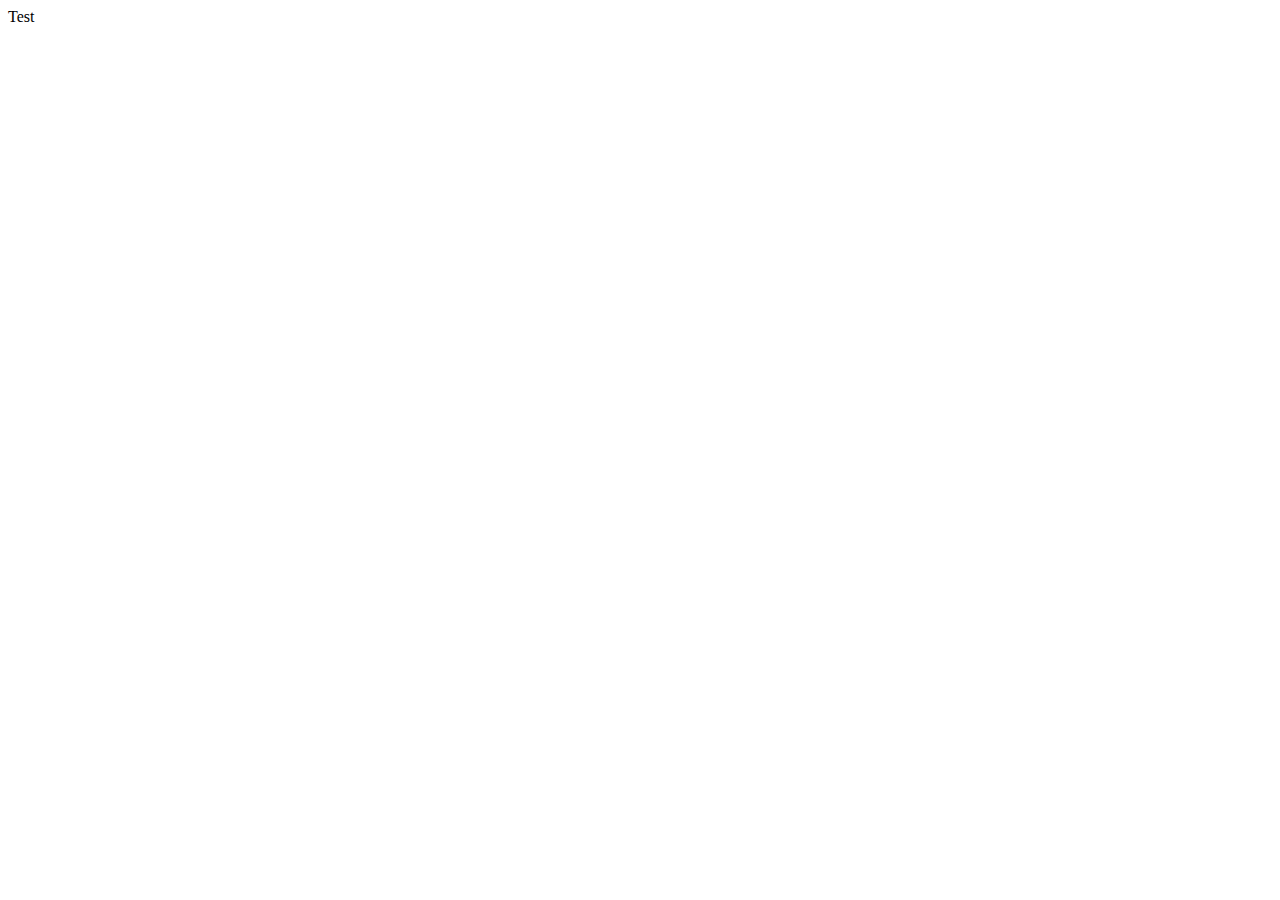
==== index.html @ a4023538 "Create index.html" ====
<!DOCTYPE html>
<html>
<head>
  <title>wo80 . GitHub Pages</title>

	<meta http-equiv="Content-Type" content="text/html; charset=utf-8">
	<meta name="author" content="Christian Woltering" />
	<meta name="keywords" content="wo80, Christian Woltering, GitHub Pages" />
	<meta name="description" content="GitHub pages hosting wo80 webapp demos and other stuff." />
	<!--
	<script type="text/javascript" src="http://code.jquery.com/jquery-latest.min.js"></script>
	<link type="text/css" rel="stylesheet" href="style.css" media="screen" />
	-->
</head>

<body>
Test
</body>
</html>
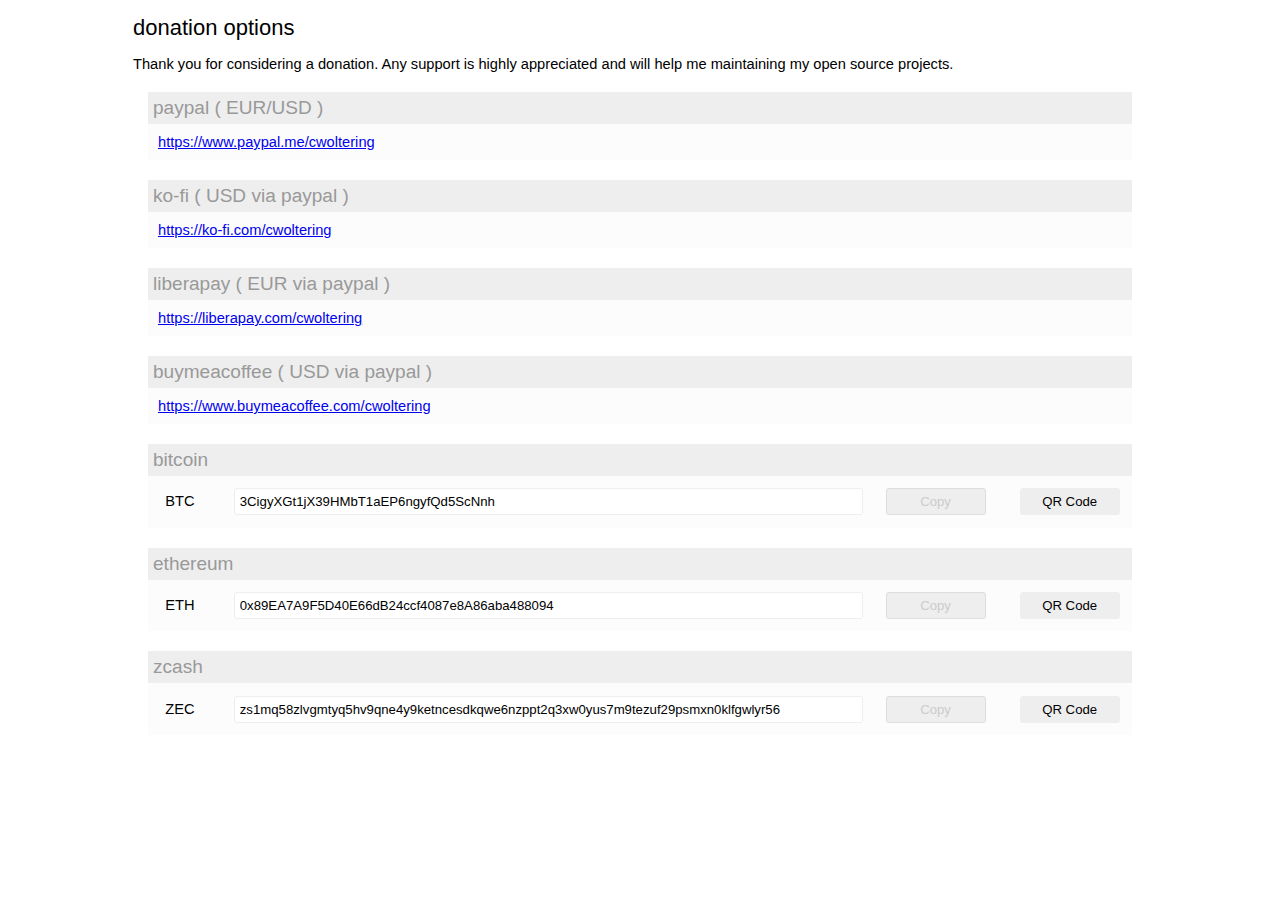
==== commit 55b987d7: "Delete donation options page, add content to index.html." ====
--- a/index.html
+++ b/index.html
@@ -1,19 +1,138 @@
 <!DOCTYPE html>
-<html>
+<html lang="en">
 <head>
-  <title>wo80 . GitHub Pages</title>
+	<title>wo80.github.io</title>
 
-	<meta http-equiv="Content-Type" content="text/html; charset=utf-8">
-	<meta name="author" content="Christian Woltering" />
-	<meta name="keywords" content="wo80, Christian Woltering, GitHub Pages" />
-	<meta name="description" content="GitHub pages hosting wo80 webapp demos and other stuff." />
-	<!--
-	<script type="text/javascript" src="http://code.jquery.com/jquery-latest.min.js"></script>
-	<link type="text/css" rel="stylesheet" href="style.css" media="screen" />
-	-->
+	<meta charset="UTF-8">
+	<meta name="viewport" content="width=device-width, initial-scale=1.0">
+	<meta name="description" content="home of wo80 - donation options">
+	<meta name="keywords" content="wo80, support, donation, paypal, bitcoin, ethereum, zcash">
+	<meta name="author" content="wo80">
+
+	<link href="/assets/default.css" media="screen" rel="stylesheet" type="text/css" />
 </head>
+<body>
 
-<body>
-Test
+<div class="center">
+
+<h1>donation options</h1>
+
+<p>Thank you for considering a donation. Any support is highly appreciated and will help me maintaining my open source projects.</p>
+<div class="card">
+	<div class="header">paypal ( EUR/USD )</div>
+	<div class="content">
+	<p>
+	<a href="https://www.paypal.me/cwoltering">https://www.paypal.me/cwoltering</a>
+	</p>
+	</div>
+</div>
+
+<div class="card">
+	<div class="header">ko-fi ( USD via paypal )</div>
+	<div class="content">
+	<p>
+	<a href="https://ko-fi.com/cwoltering">https://ko-fi.com/cwoltering</a>
+	</p>
+	</div>
+</div>
+
+<div class="card">
+	<div class="header">liberapay ( EUR via paypal )</div>
+	<div class="content">
+	<p>
+	<a href="https://liberapay.com/cwoltering">https://liberapay.com/cwoltering</a>
+	</p>
+	</div>
+</div>
+
+<div class="card">
+	<div class="header">buymeacoffee ( USD via paypal )</div>
+	<div class="content">
+	<p>
+	<a href="https://www.buymeacoffee.com/cwoltering">https://www.buymeacoffee.com/cwoltering</a>
+	</p>
+	</div>
+</div>
+
+<div class="card">
+	<div class="header">bitcoin</div>
+	<div class="content flex">
+		<div class="item"><label for="BTC">BTC</label></div>
+		<div class="item item-center"><input type="text" name="BTC" id="BTC" value="3CigyXGt1jX39HMbT1aEP6ngyfQd5ScNnh" /></div>
+		<div class="item"><button class="copy">Copy</button></div>
+		<div class="item"><button class="qr">QR Code</button></div>
+	</div>
+	<div class="qr">
+		<img src="/img/crypto-qr-bitcoin.png" />
+	</div>
+</div>
+
+<div class="card">
+	<div class="header">ethereum</div>
+	<div class="content flex">
+		<div class="item"><label for="ETH">ETH</label></div>
+		<div class="item item-center"><input type="text" name="ETH" id="ETH" value="0x89EA7A9F5D40E66dB24ccf4087e8A86aba488094" /></div>
+		<div class="item"><button class="copy">Copy</button></div>
+		<div class="item"><button class="qr">QR Code</button></div>
+	</div>
+	<div class="qr">
+		<img src="/img/crypto-qr-ether.png" />
+	</div>
+</div>
+
+<div class="card">
+	<div class="header">zcash</div>
+	<div class="content flex">
+		<div class="item"><label for="ZEC">ZEC</label></div>
+		<div class="item item-center"><input type="text" name="ZEC" id="ZEC" value="zs1mq58zlvgmtyq5hv9qne4y9ketncesdkqwe6nzppt2q3xw0yus7m9tezuf29psmxn0klfgwlyr56" /></div>
+		<div class="item"><button class="copy">Copy</button></div>
+		<div class="item"><button class="qr">QR Code</button></div>
+	</div>
+	<div class="qr">
+		<img src="/img/crypto-qr-zcash.png" />
+	</div>
+</div>
+
+</div>
+
+<script>
+
+function copy(b) {
+  let input = b.closest(".content").querySelector('input');
+  if (navigator.clipboard && input) {
+    navigator.clipboard.writeText(input.value);
+  }
+}
+
+function qr(b) {
+  let img = b.closest(".card").querySelector('img');
+
+  if (!img) return;
+
+  let hidden = img.style.display != 'block';
+
+  document.querySelectorAll('.qr > img').forEach(i => {
+    i.style.display = 'none';
+  });
+
+  if (hidden) {
+    img.style.display = 'block';
+  }
+}
+
+// Clipboars API only available on secure hosts.
+let http = window.location.protocol.startsWith('http:');
+
+document.querySelectorAll('button.copy').forEach(b => {
+  b.addEventListener('click', () => copy(b));
+  if (http) b.disabled = true;
+});
+
+document.querySelectorAll('button.qr').forEach(b => {
+  b.addEventListener('click', () => qr(b));
+});
+
+</script>
+
 </body>
 </html>
--- a/assets/default.css
+++ b/assets/default.css
@@ -0,0 +1,120 @@
+
+body {
+	font: normal 11pt "Open Sans",Calibri,sans-serif;
+	margin: 0;
+	padding: 0;
+	height: 100%;
+	color: black;
+	background: white;
+}
+
+input, button {
+	font-family: inherit;
+	font-size: 0.9em;
+}
+
+h1 {
+	font-size: 1.5em;
+	font-weight: 300;
+	margin: 15px 5px;
+}
+
+p {
+	margin: 5px;
+}
+
+.center {
+	margin: 0 auto;
+	width: 80%;
+}
+
+.card {
+	margin: 20px;
+	padding: 0;
+	background: #fcfcfc;
+}
+
+.header {
+	background: #eee;
+	color: #999;
+	font-size: 1.3em;
+	font-weight: 300;
+	padding: 5px;
+}
+
+.content {
+	padding: 5px;
+}
+
+.qr > img {
+	display: none;
+	margin: 0 auto;
+}
+
+.flex {
+	display: flex;
+}
+
+.item {
+	padding: 0.5em;
+}
+
+.item-center {
+	flex-grow: 1; /* Set the middle element to grow and stretch */
+}
+
+.item + .item {
+	margin-left: 2%;
+}
+
+.item > label {
+	display: block;
+	font-weight: 300;
+	padding: 5px;
+}
+
+.item > input {
+	width: 100%;
+	background-color: #fff;
+	color: #000;
+	border: 1px solid #eee;
+	border-radius: 3px;
+	padding: 5px;
+}
+
+.item > input:focus {
+	outline-color: transparent;
+	outline-style:solid;
+	border-color: #06f;
+}
+
+button {
+	background-color: #eee;
+	color: #000;
+	border: 1px solid #eee;
+	border-radius: 3px;
+	padding: 5px;
+	min-width: 100px;
+}
+
+button:hover {
+	background-color: #ccc;
+	border-color: #ccc;
+}
+
+button:focus {
+	outline-color: transparent;
+	outline-style:solid;
+	border-color: #ccc;
+}
+
+button:active {
+	background-color: #bdf;
+}
+
+button:disabled,
+button[disabled]{
+  border: 1px solid #ddd;
+  background-color: #eee;
+  color: #ccc;
+}